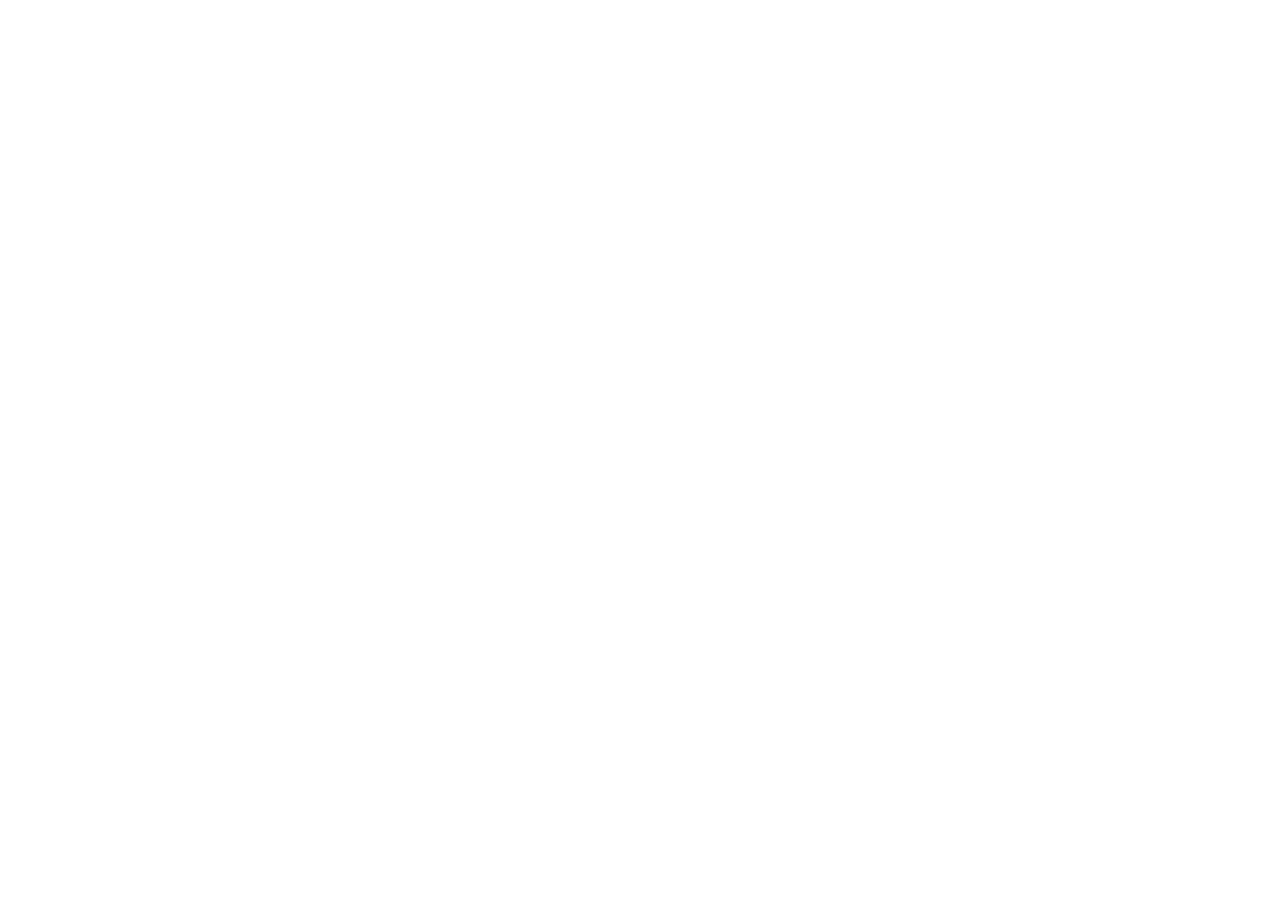
==== public_html/index.html @ 3d3d801d "Hello html" ====
<!DOCTYPE html>
<html lang="en">
<!--
   index.html
   
   Copyright 2017  <>
   
   This program is free software; you can redistribute it and/or modify
   it under the terms of the GNU General Public License as published by
   the Free Software Foundation; either version 2 of the License, or
   (at your option) any later version.
   
   This program is distributed in the hope that it will be useful,
   but WITHOUT ANY WARRANTY; without even the implied warranty of
   MERCHANTABILITY or FITNESS FOR A PARTICULAR PURPOSE.  See the
   GNU General Public License for more details.
   
   You should have received a copy of the GNU General Public License
   along with this program; if not, write to the Free Software
   Foundation, Inc., 51 Franklin Street, Fifth Floor, Boston,
   MA 02110-1301, USA.
   
   
-->

<head>
<meta charset="utf-8" />
<title>bez nazwy</title>
<meta name="generator" content="Geany 1.29" />
</head>

<body>

</body>

</html>
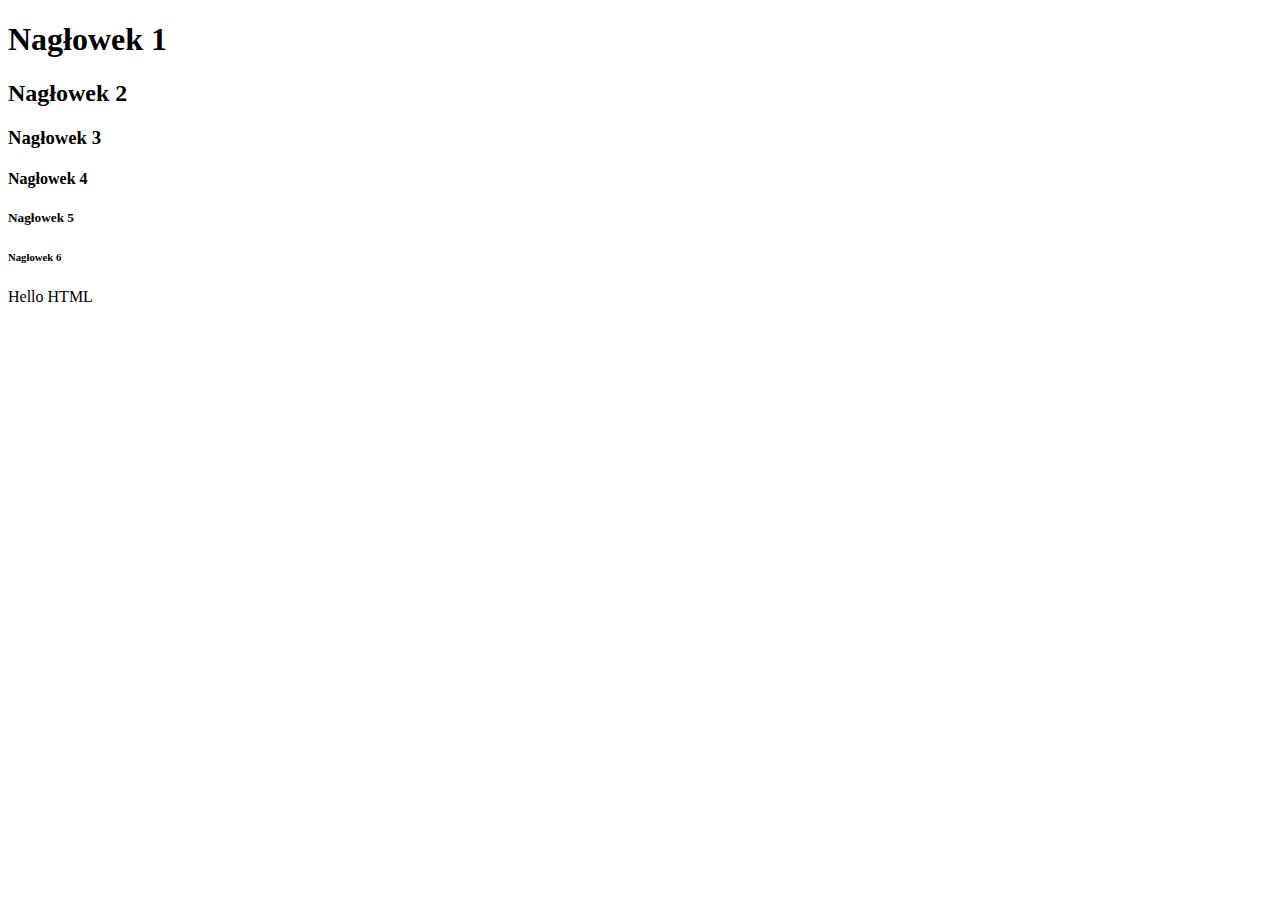
==== commit 0175e0bb: "Struktura strony html" ====
--- a/public_html/index.html
+++ b/public_html/index.html
@@ -1,5 +1,5 @@
 <!DOCTYPE html>
-<html lang="en">
+<html lang="pl">
 <!--
    index.html
    
@@ -24,13 +24,23 @@
 -->
 
 <head>
-<meta charset="utf-8" />
-<title>bez nazwy</title>
-<meta name="generator" content="Geany 1.29" />
+    <meta charset="utf-8" />
+    <title>Hello HTML</title>
 </head>
 
 <body>
 
+    <h1>Nagłowek 1</h1>
+    <h2>Nagłowek 2</h2>
+    <h3>Nagłowek 3</h3>
+    <h4>Nagłowek 4</h4>
+    <h5>Nagłowek 5</h5>
+    <h6>Nagłowek 6</h6>
+    
+    <p1>Hello HTML</p1>
+    
+    
+    
 </body>
 
 </html>
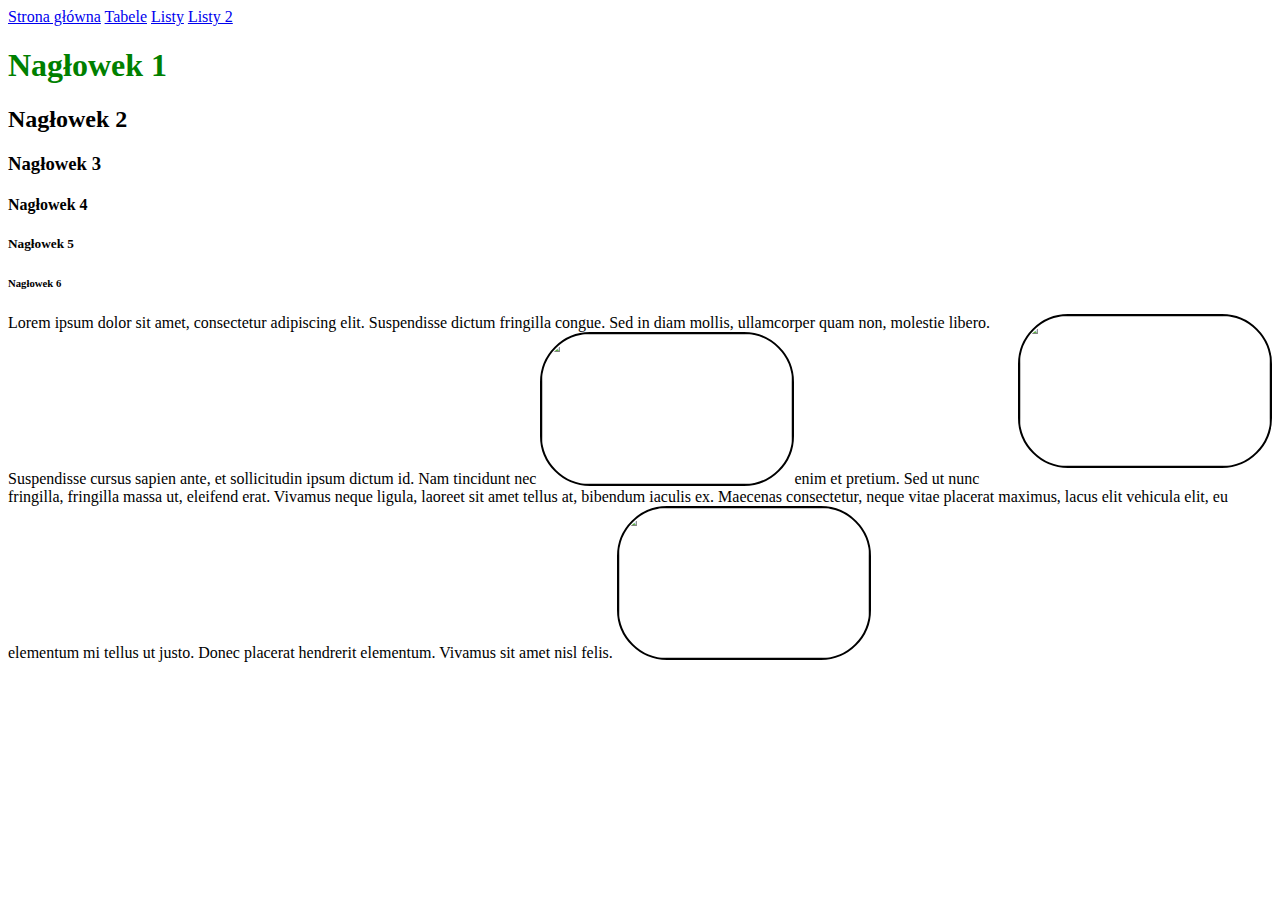
==== commit ef523037: "Odnosniki i Grafika" ====
--- a/public_html/index.html
+++ b/public_html/index.html
@@ -29,18 +29,58 @@
 </head>
 
 <body>
-
-    <h1>Nagłowek 1</h1>
+    <div>
+    <a href="index.html">Strona główna</a>
+    <a href="tabele.html">Tabele</a>
+    <a href="listy.html">Listy</a>
+    <a href="specjalne/listy2.html">Listy 2</a>
+    </div>
+    <h1 class="pierwszy">Nagłowek 1</h1>
     <h2>Nagłowek 2</h2>
     <h3>Nagłowek 3</h3>
     <h4>Nagłowek 4</h4>
     <h5>Nagłowek 5</h5>
     <h6>Nagłowek 6</h6>
     
-    <p1>Hello HTML</p1>
+    
+   
+    
+    <p></p>
+    
+    <p class"firstp">  <img class="first" src="https://www.technotification.com/wp-content/uploads/2016/07/Why-is-Java-the-best-programming-Language.png" width="250" height="150" align="right">
+        Lorem ipsum dolor sit amet, consectetur adipiscing elit. Suspendisse dictum fringilla congue. Sed in diam mollis, ullamcorper quam non, molestie libero. Suspendisse cursus sapien ante, et sollicitudin ipsum dictum id. Nam tincidunt nec <img class="first" src="https://www.technotification.com/wp-content/uploads/2016/07/Why-is-Java-the-best-programming-Language.png" width="250" height="150">enim et pretium. Sed ut nunc fringilla, fringilla massa ut, eleifend erat. Vivamus neque ligula, laoreet sit amet tellus at, bibendum iaculis ex. Maecenas consectetur, neque vitae placerat maximus, lacus elit vehicula elit, eu elementum mi tellus ut justo. Donec placerat hendrerit elementum. Vivamus sit amet nisl felis.
+        <img class="first" src="https://www.technotification.com/wp-content/uploads/2016/07/Why-is-Java-the-best-programming-Language.png" width="250" height="150"> 
+    </p>
     
     
     
 </body>
 
+<style>
+
+.pierwszy{
+    
+    color: green;
+
+}
+
+
+.first{
+    
+ border: 2px solid;   
+ border-radius: 50px;   
+}
+
+
+.firstp{
+    color=blue;
+    background=red;
+    
+}
+    
+    
+
+
+</style>
+
 </html>
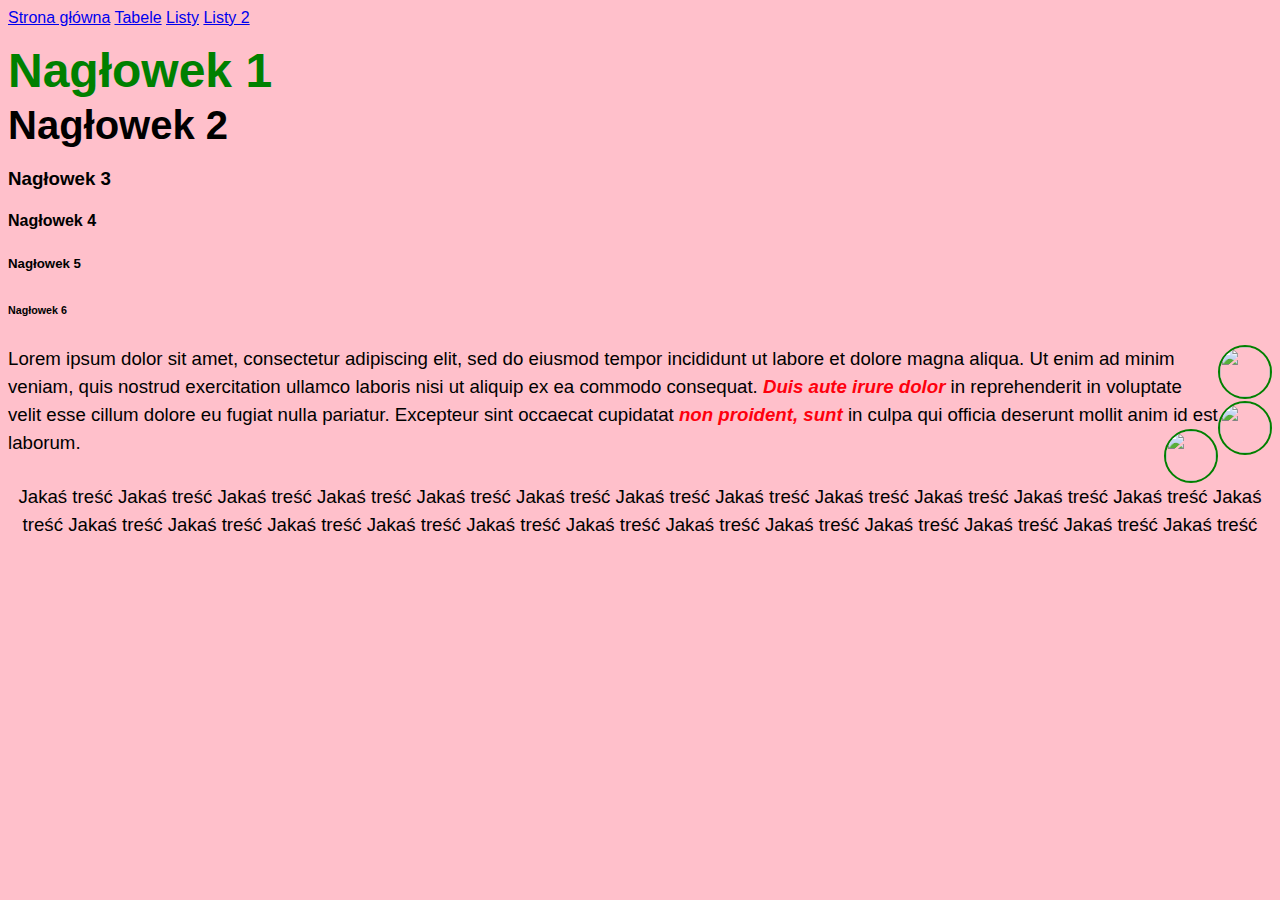
==== commit b3d8ee87: "Style CSS" ====
--- a/public_html/index.html
+++ b/public_html/index.html
@@ -1,31 +1,10 @@
 <!DOCTYPE html>
 <html lang="pl">
-<!--
-   index.html
-   
-   Copyright 2017  <>
-   
-   This program is free software; you can redistribute it and/or modify
-   it under the terms of the GNU General Public License as published by
-   the Free Software Foundation; either version 2 of the License, or
-   (at your option) any later version.
-   
-   This program is distributed in the hope that it will be useful,
-   but WITHOUT ANY WARRANTY; without even the implied warranty of
-   MERCHANTABILITY or FITNESS FOR A PARTICULAR PURPOSE.  See the
-   GNU General Public License for more details.
-   
-   You should have received a copy of the GNU General Public License
-   along with this program; if not, write to the Free Software
-   Foundation, Inc., 51 Franklin Street, Fifth Floor, Boston,
-   MA 02110-1301, USA.
-   
-   
--->
 
 <head>
     <meta charset="utf-8" />
     <title>Hello HTML</title>
+    <link rel="stylesheet" type="text/css" href="css/style.css">
 </head>
 
 <body>
@@ -47,40 +26,26 @@
     
     <p></p>
     
-    <p class"firstp">  <img class="first" src="https://www.technotification.com/wp-content/uploads/2016/07/Why-is-Java-the-best-programming-Language.png" width="250" height="150" align="right">
-        Lorem ipsum dolor sit amet, consectetur adipiscing elit. Suspendisse dictum fringilla congue. Sed in diam mollis, ullamcorper quam non, molestie libero. Suspendisse cursus sapien ante, et sollicitudin ipsum dictum id. Nam tincidunt nec <img class="first" src="https://www.technotification.com/wp-content/uploads/2016/07/Why-is-Java-the-best-programming-Language.png" width="250" height="150">enim et pretium. Sed ut nunc fringilla, fringilla massa ut, eleifend erat. Vivamus neque ligula, laoreet sit amet tellus at, bibendum iaculis ex. Maecenas consectetur, neque vitae placerat maximus, lacus elit vehicula elit, eu elementum mi tellus ut justo. Donec placerat hendrerit elementum. Vivamus sit amet nisl felis.
+    <p>  <img class="first" src="https://www.technotification.com/wp-content/uploads/2016/07/Why-is-Java-the-best-programming-Language.png" width="250" height="150" align="left">
+        Lorem ipsum dolor sit amet, consectetur adipiscing elit, sed do eiusmod tempor incididunt ut labore et dolore magna aliqua. Ut enim ad minim veniam, quis nostrud exercitation ullamco laboris nisi ut aliquip ex ea commodo consequat. <span class="czerwony pogrubiony pochylony">Duis aute irure dolor </span>in reprehenderit in voluptate velit esse cillum dolore eu fugiat nulla pariatur. <img class="first" src="https://www.technotification.com/wp-content/uploads/2016/07/Why-is-Java-the-best-programming-Language.png" width="250" height="150" align="center"> Excepteur sint occaecat cupidatat <span class="wyrozniony">non proident, sunt </span>in culpa qui officia deserunt mollit anim id est laborum.
         <img class="first" src="https://www.technotification.com/wp-content/uploads/2016/07/Why-is-Java-the-best-programming-Language.png" width="250" height="150"> 
+    </p>
+    
+    
+    
+    <p class="srodek">
+        Jakaś treść Jakaś treść Jakaś treść Jakaś treść Jakaś treść
+        Jakaś treść Jakaś treść Jakaś treść Jakaś treść Jakaś treść
+        Jakaś treść Jakaś treść Jakaś treść Jakaś treść Jakaś treść
+        Jakaś treść Jakaś treść Jakaś treść Jakaś treść Jakaś treść
+        Jakaś treść Jakaś treść Jakaś treść Jakaś treść Jakaś treść
+
     </p>
     
     
     
 </body>
 
-<style>
-
-.pierwszy{
-    
-    color: green;
-
-}
 
 
-.first{
-    
- border: 2px solid;   
- border-radius: 50px;   
-}
-
-
-.firstp{
-    color=blue;
-    background=red;
-    
-}
-    
-    
-
-
-</style>
-
 </html>
--- a/public_html/css/style.css
+++ b/public_html/css/style.css
@@ -0,0 +1,106 @@
+body{
+        
+
+    background-color: pink;
+    font: normal normal 12pt/1.3em Arial, Tahoma, Sans-Serif; 
+    
+}
+/*
+    font-family: Arial, Tahoma, Sans-Serif ;
+    font-size: 12pt;
+    background-color: pink;
+    font-style: normal;
+    font-weight: normal;
+    line-height: 1.3em;
+*/
+
+
+h1{
+    font-size: 300%;
+
+}
+
+
+h2{
+
+    font-size: 250%;
+
+}
+
+
+p{
+
+    font-size: 14pt;
+    line-height: 1.5em;
+}
+
+.czerwony{
+    color: #FE000D
+
+}
+
+
+.pogrubiony{
+
+    font-weight: bold;
+
+}
+
+
+.wyrozniony{
+
+    color: ;
+    font-weight: bold;
+    font-style: italic;
+}
+
+
+
+
+.pochylony{
+
+    font-style: italic;
+}
+
+.wyrozniony{
+
+    color: #FE000D;
+    font-weight: bold;
+    font-style: italic;
+}
+
+
+
+.pierwszy{
+    
+    color: green;
+
+}
+
+img{
+    
+    float: right;
+    
+}
+
+
+p.srodek{
+    clear: both;
+    text-align: center;
+}
+
+
+
+.first{
+    
+    border: 2px solid;   
+    border-radius: 50px;  
+    border-color: green;
+    width: 50px;
+    height: 50px;
+ 
+}
+
+
+
+
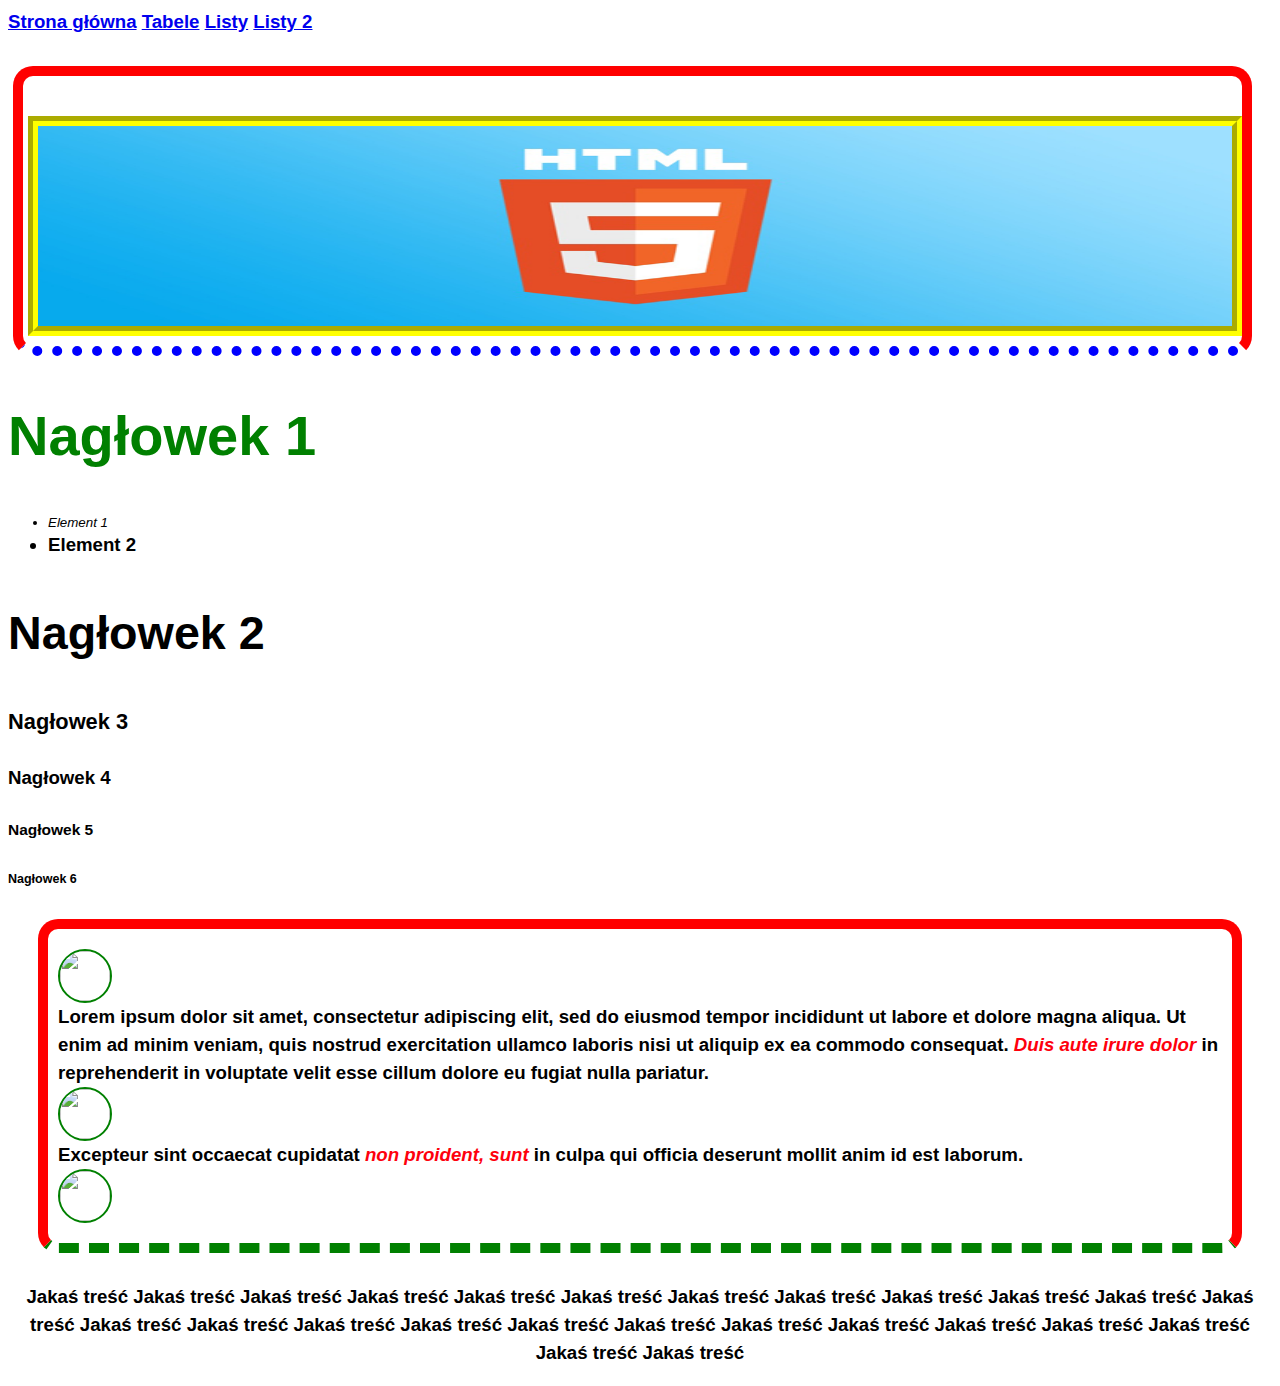
==== commit 2ae82b2c: "Hierarchia CSS i Precyzja Selektorow" ====
--- a/public_html/index.html
+++ b/public_html/index.html
@@ -4,29 +4,49 @@
 <head>
     <meta charset="utf-8" />
     <title>Hello HTML</title>
-    <link rel="stylesheet" type="text/css" href="css/style.css">
+    <link rel="stylesheet" type="text/css" href="css/style.css">       
+    <style type="text/css">
+    
+        body{
+            font: bold normal 14pt/1.5 arial,tahoma, sans-serif;
+        }
+    
+</style> 
+
 </head>
+
 
 <body>
     <div>
-    <a href="index.html">Strona główna</a>
-    <a href="tabele.html">Tabele</a>
-    <a href="listy.html">Listy</a>
-    <a href="specjalne/listy2.html">Listy 2</a>
+      <a href="index.html">Strona główna</a>
+      <a href="tabele.html">Tabele</a>
+      <a href="listy.html">Listy</a>
+      <a href="specjalne/listy2.html">Listy 2</a>
     </div>
-    <h1 class="pierwszy">Nagłowek 1</h1>
-    <h2>Nagłowek 2</h2>
-    <h3>Nagłowek 3</h3>
-    <h4>Nagłowek 4</h4>
-    <h5>Nagłowek 5</h5>
-    <h6>Nagłowek 6</h6>
     
+    
+    <div class="header" id="header">
+        <img id="obrazek" src="img/banner.png" alt="Obrazek tu byl :)" width="100%" height="200px">
+    </div>   
+       
+       
+        <h1 class="pierwszy">Nagłowek 1</h1>
+            <ul>
+                <li style="font: italic normal 10pt/1.2 Verdana, sans-serif ">Element 1</li>
+                <li>Element 2</li>
+            </ul>
+        <h2>Nagłowek 2</h2>
+        <h3>Nagłowek 3</h3>
+        <h4>Nagłowek 4</h4>
+        <h5>Nagłowek 5</h5>
+        <h6>Nagłowek 6</h6>
+        
     
    
     
     <p></p>
     
-    <p>  <img class="first" src="https://www.technotification.com/wp-content/uploads/2016/07/Why-is-Java-the-best-programming-Language.png" width="250" height="150" align="left">
+    <p class="header">  <img class="first" src="https://www.technotification.com/wp-content/uploads/2016/07/Why-is-Java-the-best-programming-Language.png" width="250" height="150" align="left">
         Lorem ipsum dolor sit amet, consectetur adipiscing elit, sed do eiusmod tempor incididunt ut labore et dolore magna aliqua. Ut enim ad minim veniam, quis nostrud exercitation ullamco laboris nisi ut aliquip ex ea commodo consequat. <span class="czerwony pogrubiony pochylony">Duis aute irure dolor </span>in reprehenderit in voluptate velit esse cillum dolore eu fugiat nulla pariatur. <img class="first" src="https://www.technotification.com/wp-content/uploads/2016/07/Why-is-Java-the-best-programming-Language.png" width="250" height="150" align="center"> Excepteur sint occaecat cupidatat <span class="wyrozniony">non proident, sunt </span>in culpa qui officia deserunt mollit anim id est laborum.
         <img class="first" src="https://www.technotification.com/wp-content/uploads/2016/07/Why-is-Java-the-best-programming-Language.png" width="250" height="150"> 
     </p>
--- a/public_html/css/style.css
+++ b/public_html/css/style.css
@@ -1,8 +1,8 @@
 body{
         
 
-    background-color: pink;
-    font: normal normal 12pt/1.3em Arial, Tahoma, Sans-Serif; 
+    
+    font: normal normal 12pt/1.3 Arial, Tahoma, Sans-Serif; 
     
 }
 /*
@@ -12,6 +12,7 @@
     font-style: normal;
     font-weight: normal;
     line-height: 1.3em;
+background-color: pink;
 */
 
 
@@ -101,6 +102,30 @@
  
 }
 
+.header{
+    padding: 20px 10px;
+    border: 10px solid #FF0000;
+    border-bottom: 10px dashed green; 
+    border-radius: 20px 20px;
+    margin: 30px;
+    
+}
+
+.header img {
+    display: block;
+    float: none;
+}
 
 
 
+#header {
+  padding: 40px 20px 10px 5px;
+  margin: 30px 20px 10px 5px;
+  border-bottom: 10px dotted #0000FF;
+
+    
+}
+
+#obrazek {
+    border: 10px groove #FFFF00;
+}
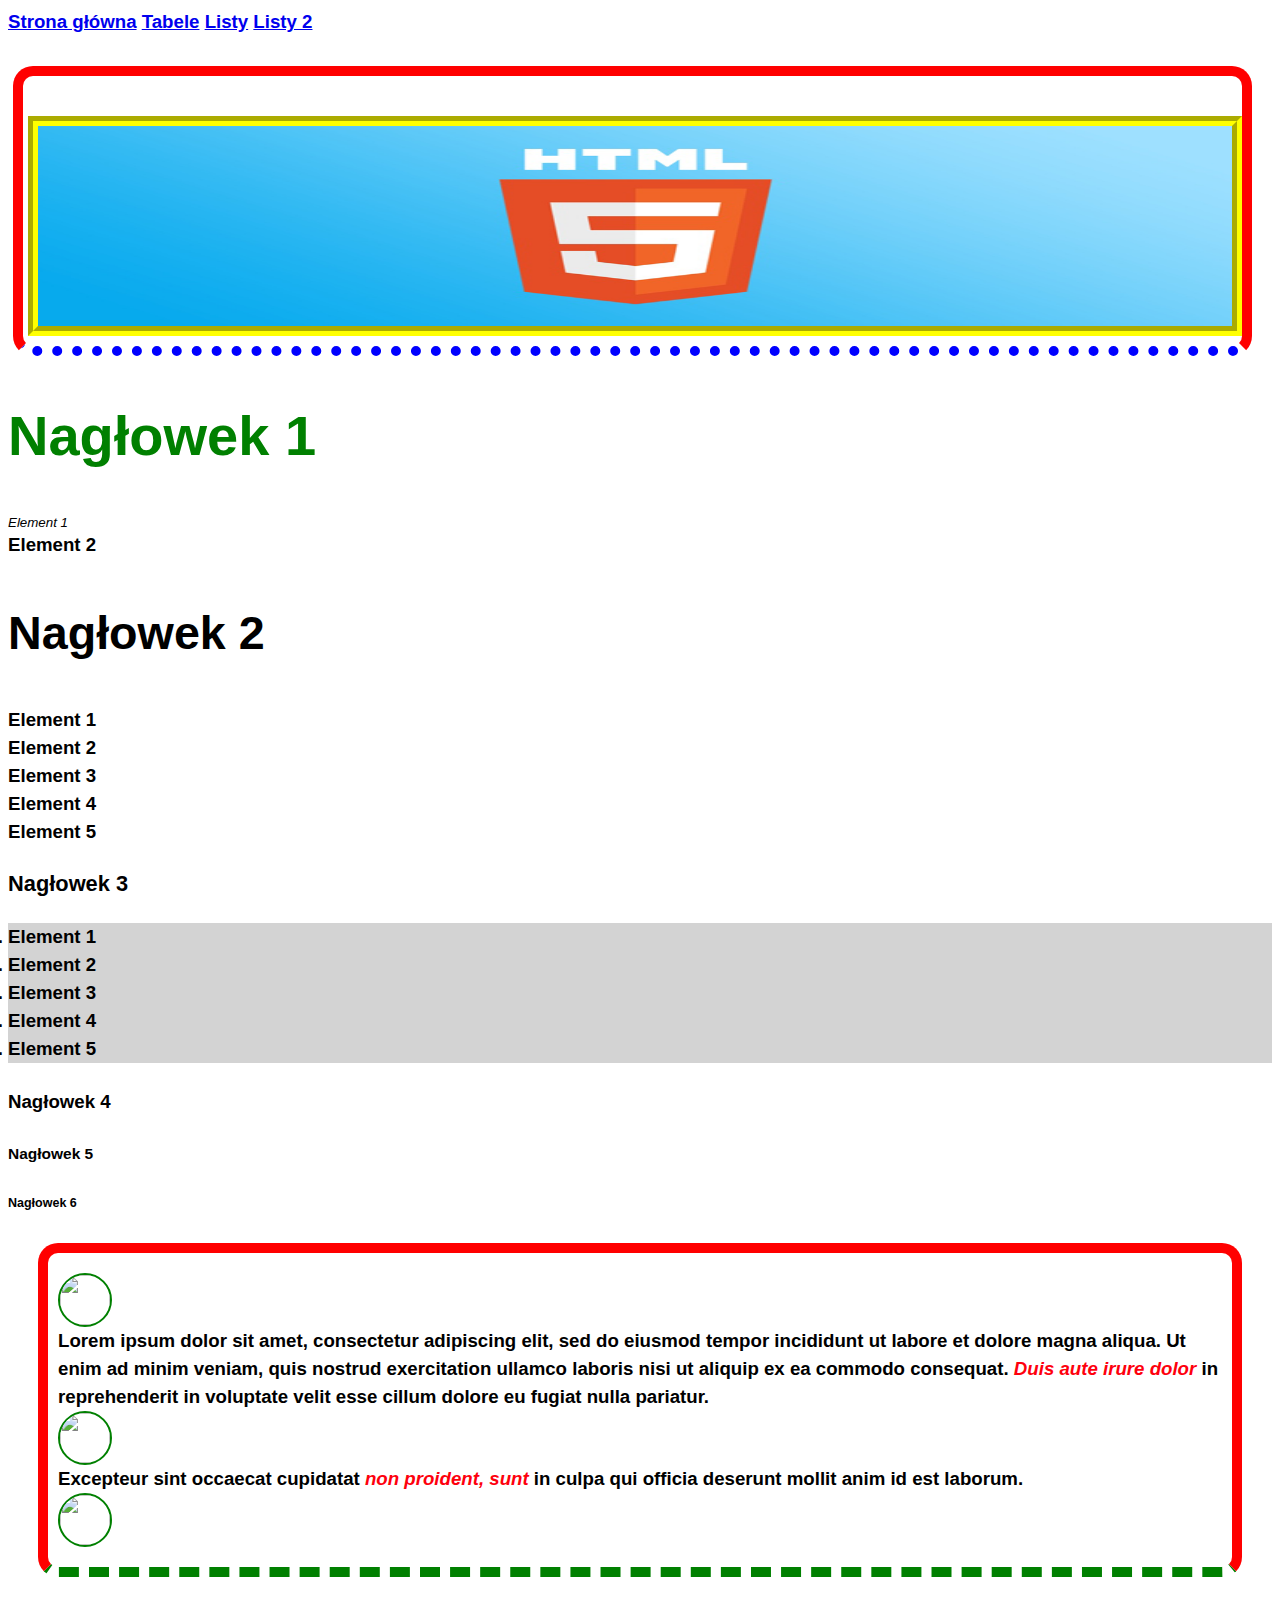
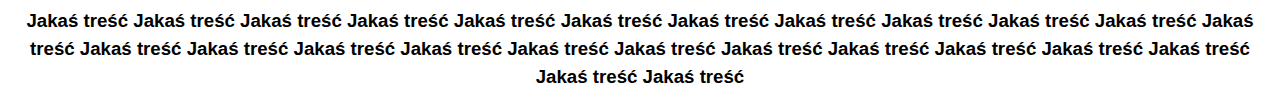
==== commit 83a6133e: "Przyciski w JS" ====
--- a/public_html/index.html
+++ b/public_html/index.html
@@ -4,14 +4,20 @@
 <head>
     <meta charset="utf-8" />
     <title>Hello HTML</title>
-    <link rel="stylesheet" type="text/css" href="css/style.css">       
+    <link rel="stylesheet" type="text/css" href="css/style.css">
     <style type="text/css">
-    
+
         body{
             font: bold normal 14pt/1.5 arial,tahoma, sans-serif;
         }
-    
-</style> 
+        ul,ol{
+          margin-left: 0;
+          padding-left: 0;
+        }
+         ol li{
+          background-color: lightgray;
+        }
+</style>
 
 </head>
 
@@ -23,36 +29,50 @@
       <a href="listy.html">Listy</a>
       <a href="specjalne/listy2.html">Listy 2</a>
     </div>
-    
-    
+
+
     <div class="header" id="header">
         <img id="obrazek" src="img/banner.png" alt="Obrazek tu byl :)" width="100%" height="200px">
-    </div>   
-       
-       
+    </div>
+
+
         <h1 class="pierwszy">Nagłowek 1</h1>
             <ul>
                 <li style="font: italic normal 10pt/1.2 Verdana, sans-serif ">Element 1</li>
                 <li>Element 2</li>
             </ul>
         <h2>Nagłowek 2</h2>
+        <ul>
+          <li>Element 1</li>
+          <li>Element 2</li>
+          <li>Element 3</li>
+          <li>Element 4</li>
+          <li>Element 5</li>
+        </ul>
         <h3>Nagłowek 3</h3>
+        <ol>
+          <li>Element 1</li>
+          <li>Element 2</li>
+          <li>Element 3</li>
+          <li>Element 4</li>
+          <li>Element 5</li>
+        </ol>
         <h4>Nagłowek 4</h4>
         <h5>Nagłowek 5</h5>
         <h6>Nagłowek 6</h6>
-        
-    
-   
-    
+
+
+
+
     <p></p>
-    
+
     <p class="header">  <img class="first" src="https://www.technotification.com/wp-content/uploads/2016/07/Why-is-Java-the-best-programming-Language.png" width="250" height="150" align="left">
         Lorem ipsum dolor sit amet, consectetur adipiscing elit, sed do eiusmod tempor incididunt ut labore et dolore magna aliqua. Ut enim ad minim veniam, quis nostrud exercitation ullamco laboris nisi ut aliquip ex ea commodo consequat. <span class="czerwony pogrubiony pochylony">Duis aute irure dolor </span>in reprehenderit in voluptate velit esse cillum dolore eu fugiat nulla pariatur. <img class="first" src="https://www.technotification.com/wp-content/uploads/2016/07/Why-is-Java-the-best-programming-Language.png" width="250" height="150" align="center"> Excepteur sint occaecat cupidatat <span class="wyrozniony">non proident, sunt </span>in culpa qui officia deserunt mollit anim id est laborum.
-        <img class="first" src="https://www.technotification.com/wp-content/uploads/2016/07/Why-is-Java-the-best-programming-Language.png" width="250" height="150"> 
+        <img class="first" src="https://www.technotification.com/wp-content/uploads/2016/07/Why-is-Java-the-best-programming-Language.png" width="250" height="150">
     </p>
-    
-    
-    
+
+
+
     <p class="srodek">
         Jakaś treść Jakaś treść Jakaś treść Jakaś treść Jakaś treść
         Jakaś treść Jakaś treść Jakaś treść Jakaś treść Jakaś treść
@@ -61,9 +81,9 @@
         Jakaś treść Jakaś treść Jakaś treść Jakaś treść Jakaś treść
 
     </p>
-    
-    
-    
+
+
+
 </body>
 
 
